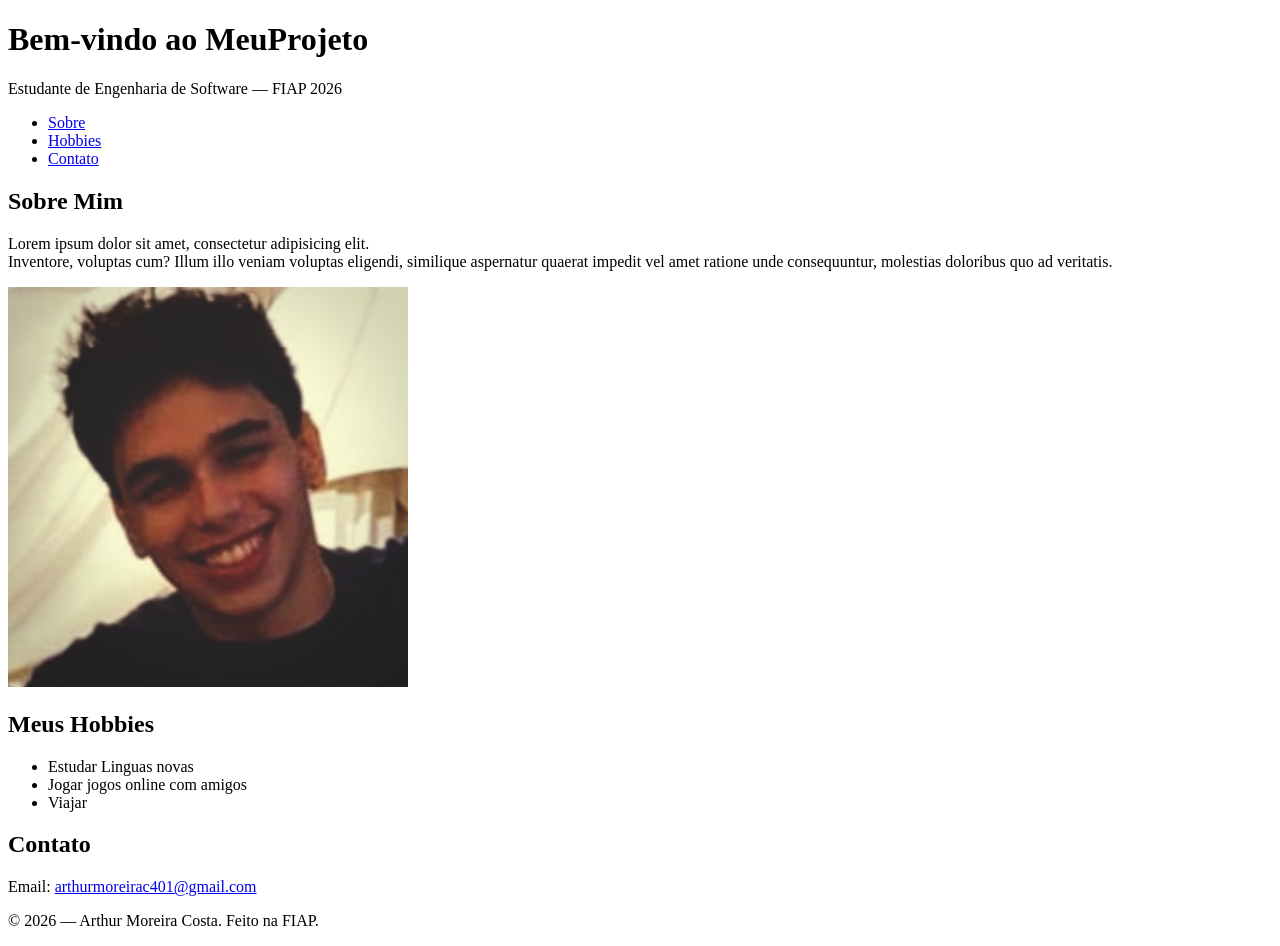
==== index.html @ 6f61c034 "projeto HTML" ====
<!DOCTYPE html>
<html lang="pt-br">
<head>
    <meta charset="UTF-8">
    <meta name="viewport" content="width=device-width, initial-scale=1.0">
    <title>MeuProjeto</title>
</head>
<body>
    <header>
        <h1>Bem-vindo ao MeuProjeto</h1>
        <p>Estudante de Engenharia de Software — FIAP 2026 </p>
    </header>
<nav>
<ul>
    <li><a href="#sobre">Sobre </a></li>
    <li><a href="#hobbies">Hobbies </a></li>
    <li><a href="#contato">Contato </a></li>
</ul>
</nav>
<main>
<section id="sobre">
<h2>Sobre Mim </h2>
<p>Lorem ipsum dolor sit amet, consectetur adipisicing elit.<br>Inventore, voluptas cum? Illum illo veniam voluptas eligendi, similique aspernatur quaerat impedit vel amet ratione unde consequuntur, molestias doloribus quo ad veritatis. </p>
<img src="foto_eu.jpeg" alt="Minha foto">
</section>
</main>
<section id="hobbies">
    <h2>Meus Hobbies </h2>
<ul>
<li>Estudar Linguas novas </li>
<li>Jogar jogos online com amigos </li>
<li>Viajar </li>
</ul>
</section>
<section id="contato">
<h2>Contato </h2>
<p>Email: <a href="arthurmoreirac401@gmail.com">arthurmoreirac401@gmail.com </a> </p>
</section>
<footer>
<p>&copy; 2026 — Arthur Moreira Costa. Feito na FIAP. </p>
</footer>
</body>
        </html>
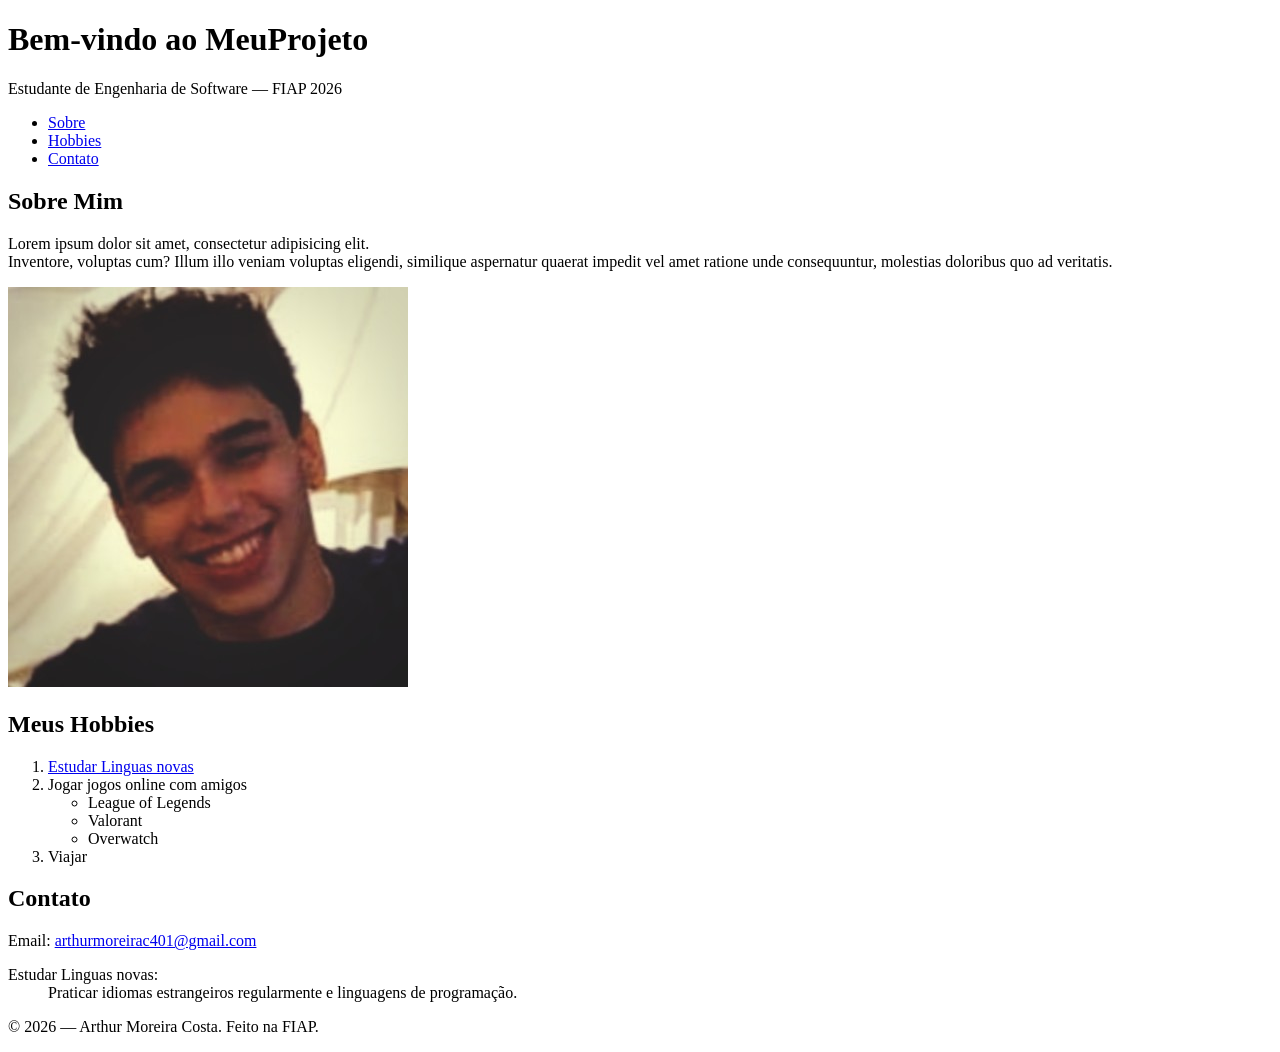
==== commit 0f44d1a1: "atualizando o index.html" ====
--- a/index.html
+++ b/index.html
@@ -10,34 +10,44 @@
         <h1>Bem-vindo ao MeuProjeto</h1>
         <p>Estudante de Engenharia de Software — FIAP 2026 </p>
     </header>
-<nav>
-<ul>
-    <li><a href="#sobre">Sobre </a></li>
-    <li><a href="#hobbies">Hobbies </a></li>
-    <li><a href="#contato">Contato </a></li>
-</ul>
-</nav>
-<main>
-<section id="sobre">
-<h2>Sobre Mim </h2>
-<p>Lorem ipsum dolor sit amet, consectetur adipisicing elit.<br>Inventore, voluptas cum? Illum illo veniam voluptas eligendi, similique aspernatur quaerat impedit vel amet ratione unde consequuntur, molestias doloribus quo ad veritatis. </p>
-<img src="foto_eu.jpeg" alt="Minha foto">
-</section>
-</main>
-<section id="hobbies">
+    <nav>
+        <ul>
+        <li><a href="#sobre">Sobre </a></li>
+        <li><a href="#hobbies">Hobbies </a></li>
+        <li><a href="#contato">Contato </a></li>
+        </ul>
+    </nav>
+    <main>
+    <section id="sobre">
+        <h2>Sobre Mim </h2>
+        <p>Lorem ipsum dolor sit amet, consectetur adipisicing elit.<br>Inventore, voluptas cum? Illum illo veniam voluptas eligendi, similique aspernatur quaerat impedit vel amet ratione unde consequuntur, molestias doloribus quo ad veritatis. </p>
+        <img src="foto_eu.jpeg" alt="Minha foto">
+    </section>
+    </main>
+    <section id="hobbies">
     <h2>Meus Hobbies </h2>
-<ul>
-<li>Estudar Linguas novas </li>
-<li>Jogar jogos online com amigos </li>
-<li>Viajar </li>
-</ul>
-</section>
-<section id="contato">
-<h2>Contato </h2>
-<p>Email: <a href="arthurmoreirac401@gmail.com">arthurmoreirac401@gmail.com </a> </p>
-</section>
-<footer>
-<p>&copy; 2026 — Arthur Moreira Costa. Feito na FIAP. </p>
-</footer>
+        <ol>
+        <li><a href="#Estudar linguas novas">Estudar Linguas novas</a> </li>
+        <li>Jogar jogos online com amigos 
+        <ul>
+        <li>League of Legends </li>
+        <li>Valorant </li>  
+        <li>Overwatch</li>
+        </ul>
+        </li>
+        <li>Viajar </li>
+        </ol>
+        <section id="contato">
+        <h2>Contato </h2>
+    <p>Email: <a href="arthurmoreirac401@gmail.com">arthurmoreirac401@gmail.com </a> </p>
+        </section>
+            <section id = "Estudar linguas novas">
+                <dl>
+                    <dt>Estudar Linguas novas:</dt>
+                    <dd>Praticar idiomas estrangeiros regularmente e linguagens de programação.</dd>
+                </dl>
+    <footer>
+        <p>&copy; 2026 — Arthur Moreira Costa. Feito na FIAP. </p>
+    </footer>
 </body>
         </html>
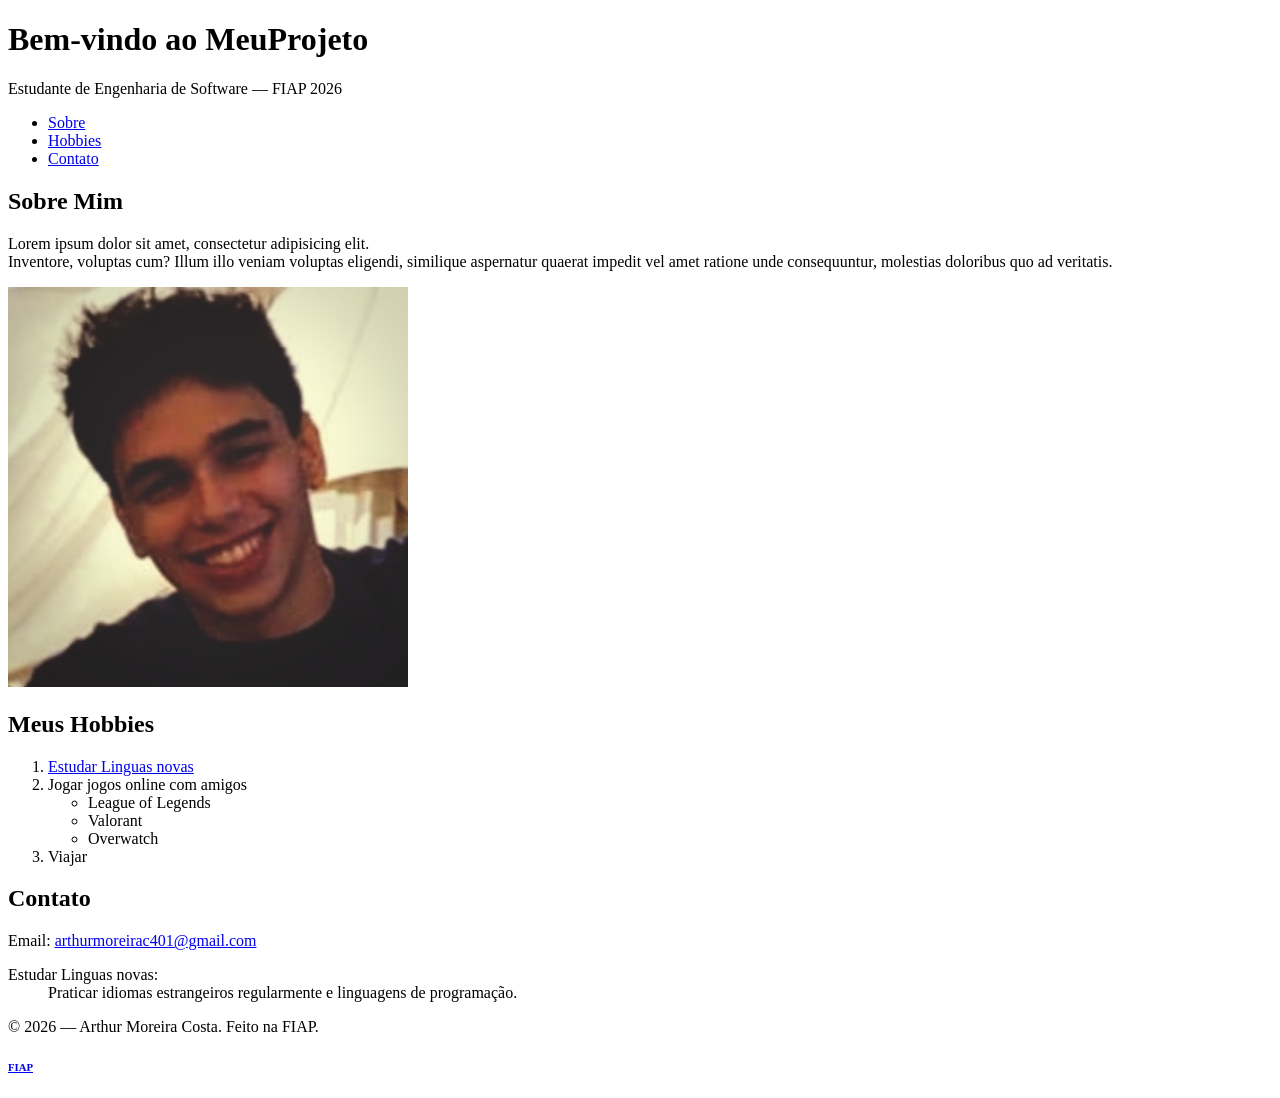
==== commit 62eb3ad9: "atualização do rodapé, adição de link para o site da FIAP" ====
--- a/index.html
+++ b/index.html
@@ -48,6 +48,8 @@
                 </dl>
     <footer>
         <p>&copy; 2026 — Arthur Moreira Costa. Feito na FIAP. </p>
+    <h6><a href="https://www.fiap.com.br/" target="_blank">FIAP</a></h6>
     </footer>
+
 </body>
         </html>
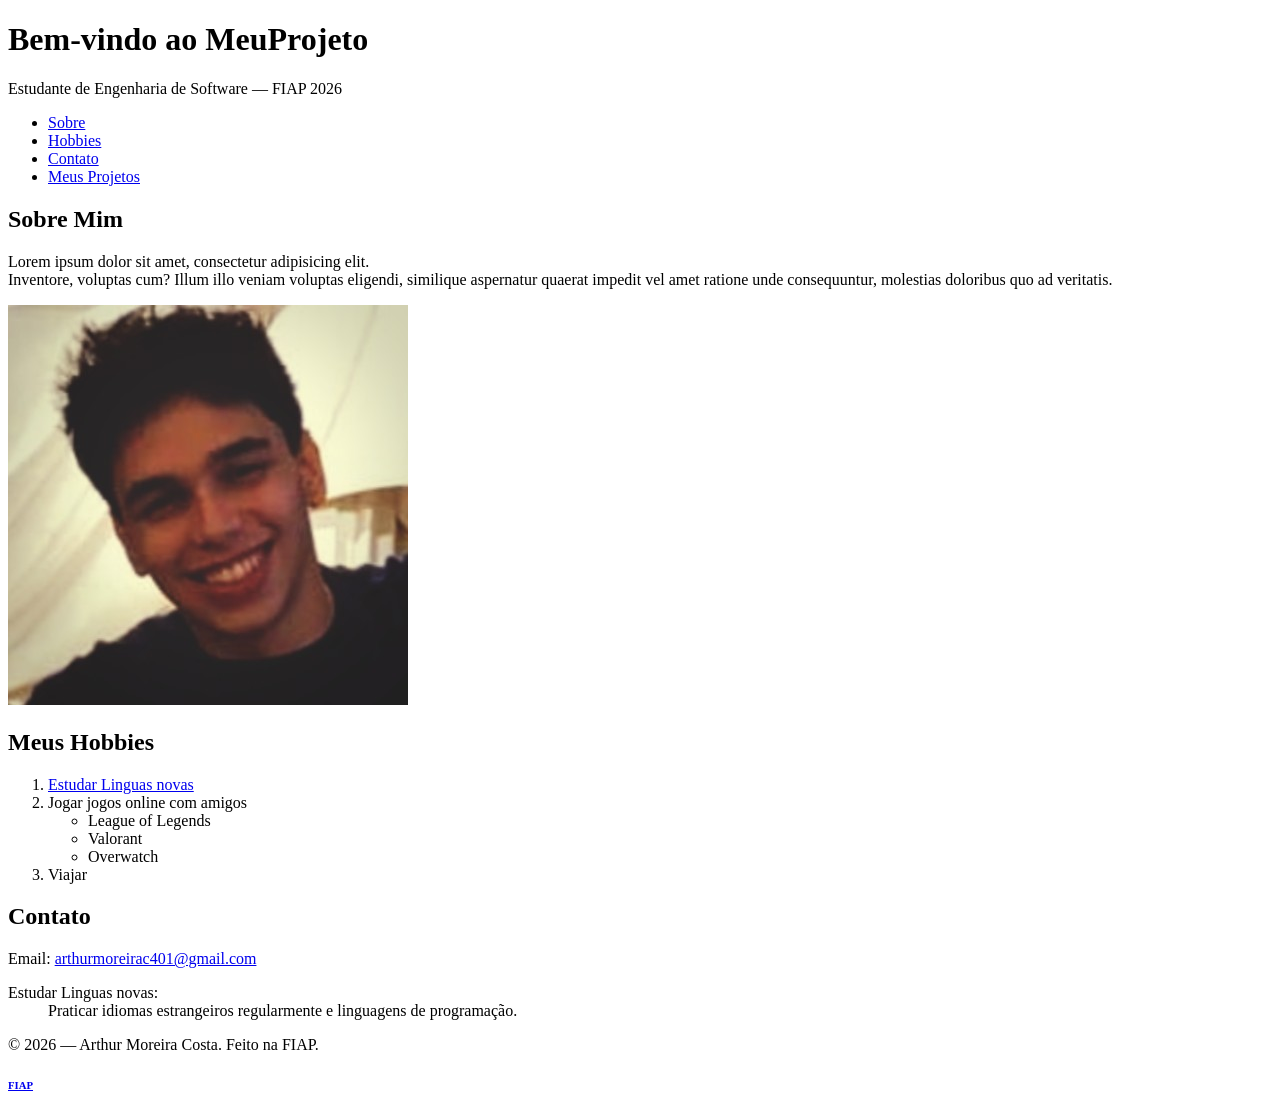
==== commit fb9104a5: "atualizando o index.html e adicionando meus projetos em pdf" ====
--- a/index.html
+++ b/index.html
@@ -15,6 +15,7 @@
         <li><a href="#sobre">Sobre </a></li>
         <li><a href="#hobbies">Hobbies </a></li>
         <li><a href="#contato">Contato </a></li>
+        <li><a href="./pages/meus_projetos.html" target="_blank">Meus Projetos </a></li>
         </ul>
     </nav>
     <main>
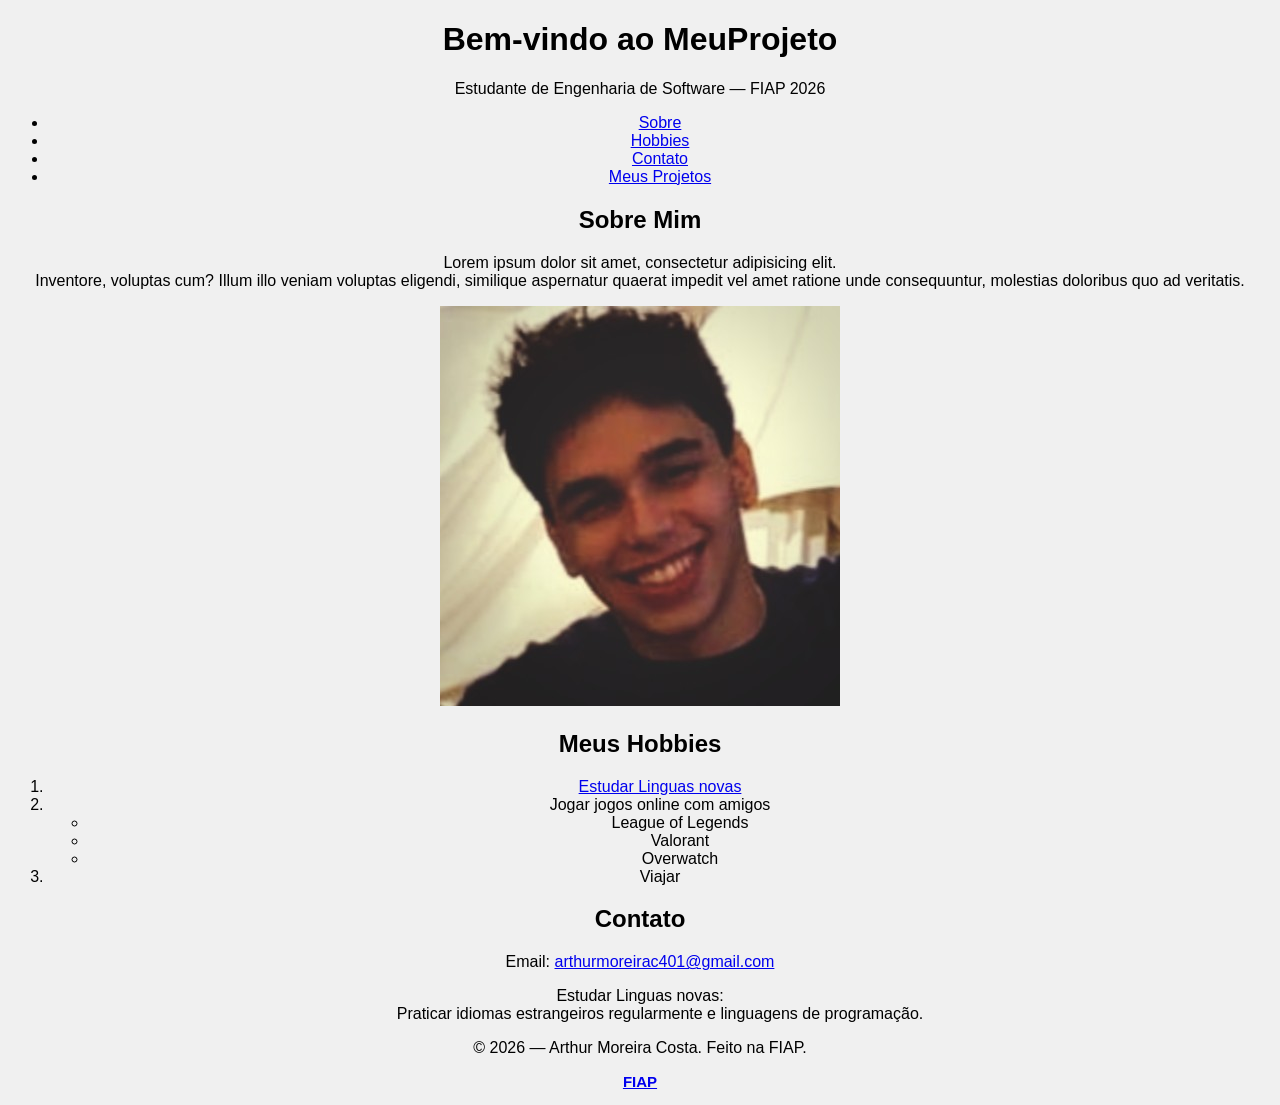
==== commit e1651c52: "Implementação do CSS" ====
--- a/index.html
+++ b/index.html
@@ -3,6 +3,7 @@
 <head>
     <meta charset="UTF-8">
     <meta name="viewport" content="width=device-width, initial-scale=1.0">
+    <link rel="stylesheet" href="/css/styles.css">
     <title>MeuProjeto</title>
 </head>
 <body>
@@ -49,7 +50,7 @@
                 </dl>
     <footer>
         <p>&copy; 2026 — Arthur Moreira Costa. Feito na FIAP. </p>
-    <h6><a href="https://www.fiap.com.br/" target="_blank">FIAP</a></h6>
+        <h3><a href="https://www.fiap.com.br/" target="_blank">FIAP</a></h3>
     </footer>
 
 </body>
--- a/css/styles.css
+++ b/css/styles.css
@@ -0,0 +1,17 @@
+
+
+html {
+    font-family: 'Segoe UI', Tahoma, Geneva, Verdana, sans-serif;
+    background-color: #f0f0f0;
+    text-align: center;
+}
+
+h3 {
+    font-size: 15px;
+    font-family:'Segoe UI', Tahoma, Geneva, Verdana, sans-serif
+
+    
+
+
+
+}
